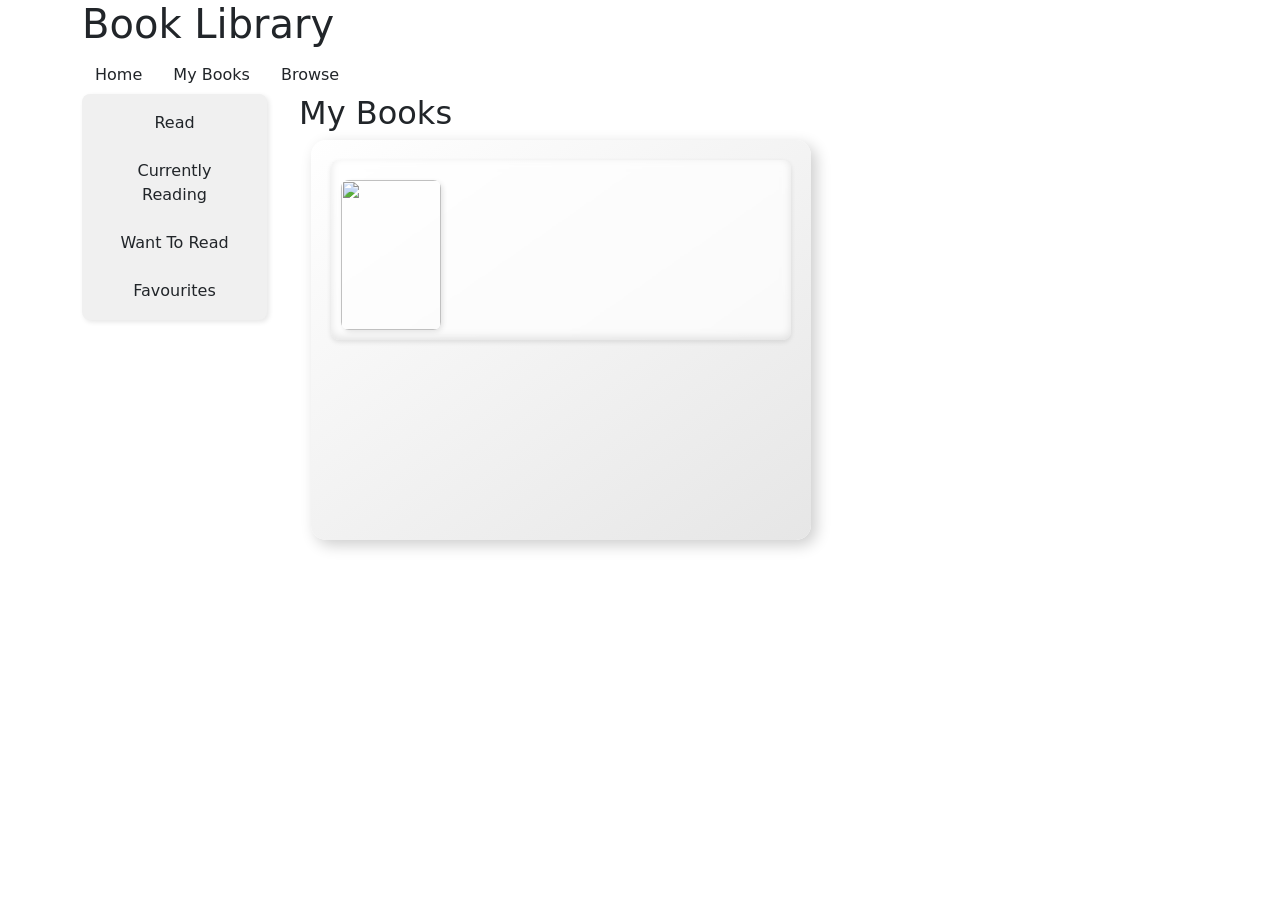
==== myBooks.html @ 58c9a1f9 "added card flipping animation to new releases card" ====
<!DOCTYPE html>
<html lang="en">
<head>
    <meta charset="UTF-8">
    <meta name="viewport" content="width=device-width, initial-scale=1.0">
    <title>My Books</title>
    <link rel="stylesheet" href="https://cdnjs.cloudflare.com/ajax/libs/bootstrap/5.3.3/css/bootstrap.min.css">
    <script src="https://cdnjs.cloudflare.com/ajax/libs/bootstrap/5.3.3/js/bootstrap.bundle.min.js" integrity="sha512-ykZ1QQr0Jy/4ZkvKuqWn4iF3lqPZyij9iRv6sGqLRdTPkY69YX6+7wvVGmsdBbiIfN/8OdsI7HABjvEok6ZopQ==" crossorigin="anonymous" referrerpolicy="no-referrer"></script>
    <link rel="stylesheet" href="https://cdnjs.cloudflare.com/ajax/libs/font-awesome/6.7.2/css/all.min.css" integrity="sha512-Evv84Mr4kqVGRNSgIGL/F/aIDqQb7xQ2vcrdIwxfjThSH8CSR7PBEakCr51Ck+w+/U6swU2Im1vVX0SVk9ABhg==" crossorigin="anonymous" referrerpolicy="no-referrer" />
    <link rel="stylesheet" href="./src/css/myBooks.css">
</head>
<body>
    <div class="container" id="header">
        <div class="row">
            <h1>Book Library</h1>
            <nav>
                <a href="./index.html" class="btn">Home</a>
                <a href="./myBooks.html" class="btn">My Books</a>
                <a href="./browse.html" class="btn">Browse</a>
            </nav>
        </div>
    </div>
    <div class="container" id="main-container">
        <div class="container" id="sidebar">
            <a href="" class="btn">Read</a>
            <a href="" class="btn">Currently Reading</a>
            <a href="" class="btn">Want To Read</a>
            <a href="" class="btn">Favourites</a>
        </div>
        <div class="container" id="my-books">
            <h2>My Books</h2>
            <div class="container-fluid" id="my-books-list">
               <div class="bookshelf">
                <div class="shelf">
                    <div class="book">
                        <img src="https://books.google.com/books/content?id=PrEkEQAAQBAJ&printsec=frontcover&img=1&zoom=1&edge=curl&source=gbs_api" class="book-image" alt="">
                    </div>
                </div>
               </div>
            </div>
        </div>
    </div>
    <div class="modal" id="book-data-modal">
        <h5 class="modal-title">
            Atlas and the traitor
        </h5>
        <div class="left">
            <img src="" alt="">
            <div class="progress-bar"></div>
        </div>
        <div class="right">
            <div class="subtitle"></div>
            <div class="author"></div>
            <div class="description"></div>
            <div class="category"></div>
        </div>
    </div>
</body>
<script src="./src/js/myBooks.js"></script>
</html>
---- src/css/myBooks.css ----
#sidebar {
    display: flex;
    flex-direction: column;
    gap: 10px;
    height: 100%;
    width: 20%;
    background-color: #f0f0f0;
    padding: 10px;
    border-radius: 8px;
    box-shadow: 2px 2px 5px rgba(0, 0, 0, 0.1);
}

#main-container {
    display: flex;
    gap: 20px;
}

.bookshelf {
    width: 60%;
    max-width: 500px;
    height: 400px;
    background: linear-gradient(145deg, #ffffff, #e6e6e6);
    border-radius: 15px;
    box-shadow: 5px 5px 15px rgba(0, 0, 0, 0.2), 
                -5px -5px 15px rgba(255, 255, 255, 0.5);
    padding: 20px;
    display: flex;
    flex-direction: column;
    justify-content: space-between;
}

.shelf {
    width: 100%;
    height: 180px;
    background: rgba(255, 255, 255, 0.7);
    border-radius: 8px;
    box-shadow: inset 0 -3px 8px rgba(0, 0, 0, 0.1),
                0 2px 5px rgba(0, 0, 0, 0.1);
    backdrop-filter: blur(5px);
    position: relative;
    display: flex;
    align-items: flex-end;
    padding: 10px;
    gap: 10px;
}

.book-image {
    width: 100px;
    height: 150px;
    object-fit: cover;
    border-radius: 8px;
    box-shadow: 2px 2px 5px rgba(0, 0, 0, 0.1);
    margin-bottom: 0;
}

.book-image:hover {
    cursor: pointer;
    margin-bottom: 10px;
    transition: 0.2s;
}
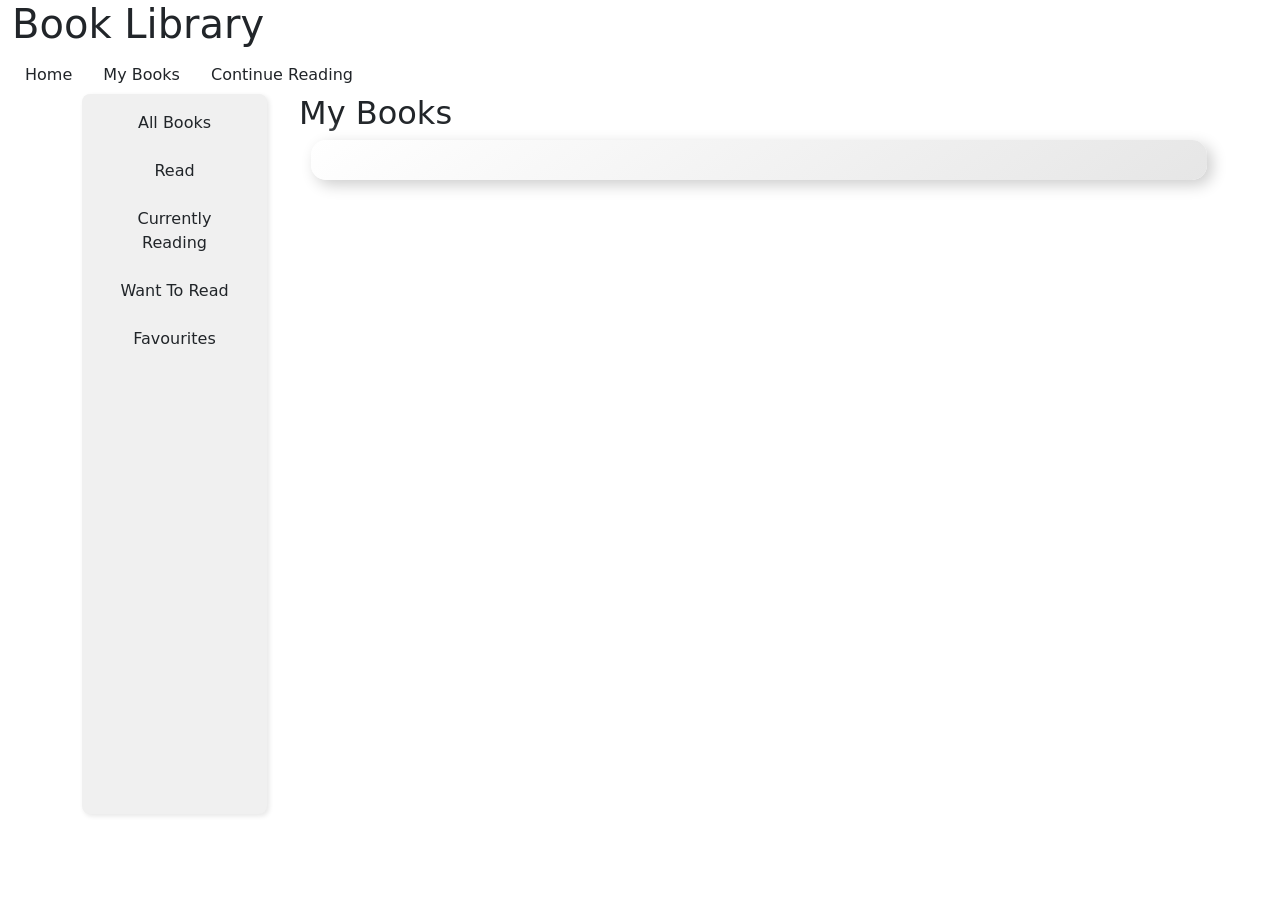
==== commit 44af86d7: "id system not working" ====
--- a/myBooks.html
+++ b/myBooks.html
@@ -10,51 +10,79 @@
     <link rel="stylesheet" href="./src/css/myBooks.css">
 </head>
 <body>
-    <div class="container" id="header">
+    <div class="container-fluid" id="header">
         <div class="row">
             <h1>Book Library</h1>
             <nav>
                 <a href="./index.html" class="btn">Home</a>
                 <a href="./myBooks.html" class="btn">My Books</a>
-                <a href="./browse.html" class="btn">Browse</a>
+                <a href="" class="btn">Continue Reading</a>
             </nav>
         </div>
     </div>
     <div class="container" id="main-container">
         <div class="container" id="sidebar">
+            <a href="" class="btn">All Books</a>
             <a href="" class="btn">Read</a>
             <a href="" class="btn">Currently Reading</a>
             <a href="" class="btn">Want To Read</a>
             <a href="" class="btn">Favourites</a>
         </div>
-        <div class="container" id="my-books">
+        <div class="container-fluid" id="my-books">
             <h2>My Books</h2>
             <div class="container-fluid" id="my-books-list">
                <div class="bookshelf">
-                <div class="shelf">
-                    <div class="book">
-                        <img src="https://books.google.com/books/content?id=PrEkEQAAQBAJ&printsec=frontcover&img=1&zoom=1&edge=curl&source=gbs_api" class="book-image" alt="">
-                    </div>
-                </div>
                </div>
             </div>
         </div>
     </div>
-    <div class="modal" id="book-data-modal">
-        <h5 class="modal-title">
-            Atlas and the traitor
-        </h5>
-        <div class="left">
-            <img src="" alt="">
-            <div class="progress-bar"></div>
+    <div id="book-modal">
+        <div id="book-data-modal">
+          <div class="id" style="display: none;"></div>
+          <button
+            type="button"
+            class="btn-close close"
+            data-bs-dismiss="modal"
+            aria-label="Close"
+          ></button>
+          <div style="display: flex; justify-content: center">
+            <div class="book-data-modal-header">
+              <h5 class="modal-title"></h5>
+            </div>
+          </div>
+          <div class="modal-body">
+            <div class="left">
+              <img src="" alt="" class="modal-book-image" />
+            </div>
+            <div class="right">
+              <div>
+                <h6>Author:</h6>
+                <div class="author"></div>
+              </div>
+              <div>
+                <h6>Category:</h6>
+                <div class="category"></div>
+              </div>
+              <div>
+                <h6>Description:</h6>
+                <div class="description"></div>
+              </div>
+              <div>
+                <h6>Publisher:</h6>
+                <div class="publisher"></div>
+              </div>
+              <div>
+                <h6>Published Date:</h6>
+                <div class="publishedDate"></div>
+              </div>
+            </div>
+          </div>
+          <div class="modal-footer">
+            <button type="button" class="btn remove-book">Remove Book</button>
+            <div class="progress"></div>
+          </div>
         </div>
-        <div class="right">
-            <div class="subtitle"></div>
-            <div class="author"></div>
-            <div class="description"></div>
-            <div class="category"></div>
-        </div>
-    </div>
+      </div>
 </body>
 <script src="./src/js/myBooks.js"></script>
 </html>
--- a/src/css/myBooks.css
+++ b/src/css/myBooks.css
@@ -13,12 +13,18 @@
 #main-container {
     display: flex;
     gap: 20px;
+    height: 80vh;
 }
 
+.container-fluid {
+    width: 100%;
+}
+
+
 .bookshelf {
-    width: 60%;
-    max-width: 500px;
-    height: 400px;
+    width: 70%;
+    max-height: 80%;
+    overflow-x: auto;
     background: linear-gradient(145deg, #ffffff, #e6e6e6);
     border-radius: 15px;
     box-shadow: 5px 5px 15px rgba(0, 0, 0, 0.2), 
@@ -26,7 +32,8 @@
     padding: 20px;
     display: flex;
     flex-direction: column;
-    justify-content: space-between;
+    gap:10px;
+    position: absolute;
 }
 
 .shelf {
@@ -39,11 +46,17 @@
     backdrop-filter: blur(5px);
     position: relative;
     display: flex;
+    flex-wrap: wrap;
     align-items: flex-end;
+    justify-content: space-evenly;
+    align-items: flex-start;
     padding: 10px;
     gap: 10px;
 }
 
+.book {
+    position: relative;
+}
 .book-image {
     width: 100px;
     height: 150px;
@@ -51,10 +64,113 @@
     border-radius: 8px;
     box-shadow: 2px 2px 5px rgba(0, 0, 0, 0.1);
     margin-bottom: 0;
+    display: block;
+    transition: opacity 0.3s ease-in-out;
 }
 
 .book-image:hover {
     cursor: pointer;
-    margin-bottom: 10px;
+    transform: translateY(-5px);
     transition: 0.2s;
+}
+
+.book-image:not(:hover) {
+    transition: 0.2s;
+}
+
+.title {
+    position: absolute;
+    bottom: 0;
+    left: 0;
+    width: 100%;
+    background: rgba(0, 0, 0, 0.7);
+    color: white;
+    text-align: center;
+    padding: 10px;
+    opacity: 0;
+    transition: opacity 0.3s ease-in-out;
+}
+
+.book:hover .title {
+    opacity: 1;
+}
+
+div::-webkit-scrollbar {
+    display: none;
+  }
+
+#book-modal {
+display: none;
+position: fixed;
+align-items: center;
+justify-content: center;
+z-index: 1;
+left: 0;
+top: 0;
+width: 100%;
+height: 100%;
+overflow: auto;
+background-color: rgba(0, 0, 0, 0.4);
+}
+
+#book-data-modal {
+display: block;
+position: relative;
+align-items: center;
+justify-content: center;
+z-index: 1;
+left: 0;
+top: 0;
+width: 80%;
+height: 80%;
+overflow: auto;
+background-color: white;
+border-radius: 10px;
+}
+
+.book-data-modal-header {
+display: flex;
+justify-content: space-between;
+align-items: center;
+padding: 10px;
+border-radius: 8px;
+}
+
+.close {
+top: 5px;
+right: 5px;
+position: absolute;
+color: #aaa;
+float: right;
+font-size: 28px;
+font-weight: bold;
+cursor: pointer;
+}
+
+.close:hover,
+.close:focus {
+color: black;
+text-decoration: none;
+cursor: pointer;
+}
+
+.modal-body {
+display: flex;
+gap: 10px;
+padding: 20px;;
+}
+
+.left {
+display: flex;
+flex-direction: column;
+gap: 10px;
+width: 25%;
+}
+
+.right {
+display: flex;
+flex-direction: column;
+gap: 10px;
+width: 75%;
+overflow-x: auto; 
 }
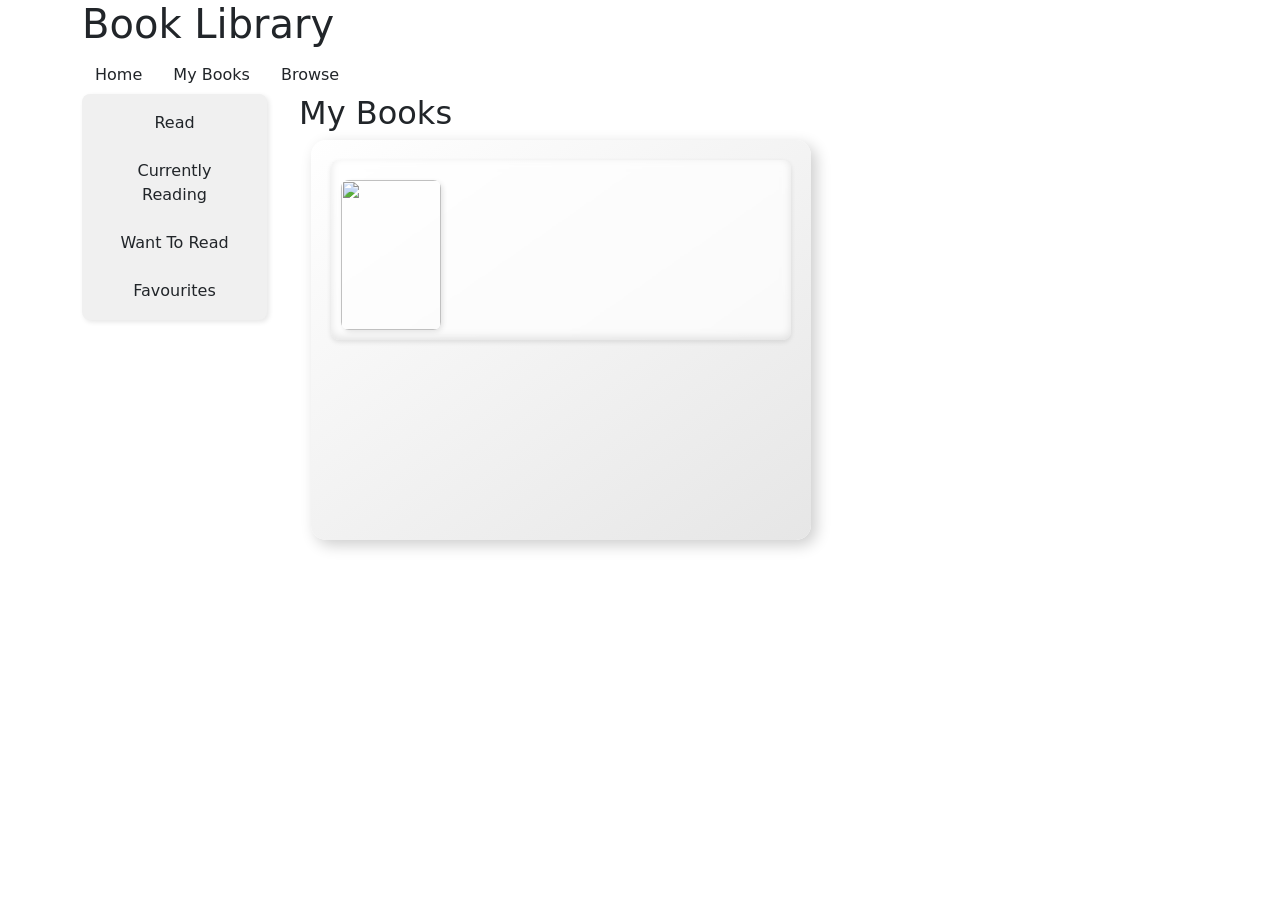
==== commit 0ccdf89e: "Revert "id system not working" This reverts commit 44af86d72f59901ff1a18ff6a3547e74efb26455." ====
--- a/myBooks.html
+++ b/myBooks.html
@@ -10,79 +10,51 @@
     <link rel="stylesheet" href="./src/css/myBooks.css">
 </head>
 <body>
-    <div class="container-fluid" id="header">
+    <div class="container" id="header">
         <div class="row">
             <h1>Book Library</h1>
             <nav>
                 <a href="./index.html" class="btn">Home</a>
                 <a href="./myBooks.html" class="btn">My Books</a>
-                <a href="" class="btn">Continue Reading</a>
+                <a href="./browse.html" class="btn">Browse</a>
             </nav>
         </div>
     </div>
     <div class="container" id="main-container">
         <div class="container" id="sidebar">
-            <a href="" class="btn">All Books</a>
             <a href="" class="btn">Read</a>
             <a href="" class="btn">Currently Reading</a>
             <a href="" class="btn">Want To Read</a>
             <a href="" class="btn">Favourites</a>
         </div>
-        <div class="container-fluid" id="my-books">
+        <div class="container" id="my-books">
             <h2>My Books</h2>
             <div class="container-fluid" id="my-books-list">
                <div class="bookshelf">
+                <div class="shelf">
+                    <div class="book">
+                        <img src="https://books.google.com/books/content?id=PrEkEQAAQBAJ&printsec=frontcover&img=1&zoom=1&edge=curl&source=gbs_api" class="book-image" alt="">
+                    </div>
+                </div>
                </div>
             </div>
         </div>
     </div>
-    <div id="book-modal">
-        <div id="book-data-modal">
-          <div class="id" style="display: none;"></div>
-          <button
-            type="button"
-            class="btn-close close"
-            data-bs-dismiss="modal"
-            aria-label="Close"
-          ></button>
-          <div style="display: flex; justify-content: center">
-            <div class="book-data-modal-header">
-              <h5 class="modal-title"></h5>
-            </div>
-          </div>
-          <div class="modal-body">
-            <div class="left">
-              <img src="" alt="" class="modal-book-image" />
-            </div>
-            <div class="right">
-              <div>
-                <h6>Author:</h6>
-                <div class="author"></div>
-              </div>
-              <div>
-                <h6>Category:</h6>
-                <div class="category"></div>
-              </div>
-              <div>
-                <h6>Description:</h6>
-                <div class="description"></div>
-              </div>
-              <div>
-                <h6>Publisher:</h6>
-                <div class="publisher"></div>
-              </div>
-              <div>
-                <h6>Published Date:</h6>
-                <div class="publishedDate"></div>
-              </div>
-            </div>
-          </div>
-          <div class="modal-footer">
-            <button type="button" class="btn remove-book">Remove Book</button>
-            <div class="progress"></div>
-          </div>
+    <div class="modal" id="book-data-modal">
+        <h5 class="modal-title">
+            Atlas and the traitor
+        </h5>
+        <div class="left">
+            <img src="" alt="">
+            <div class="progress-bar"></div>
         </div>
-      </div>
+        <div class="right">
+            <div class="subtitle"></div>
+            <div class="author"></div>
+            <div class="description"></div>
+            <div class="category"></div>
+        </div>
+    </div>
 </body>
 <script src="./src/js/myBooks.js"></script>
 </html>
--- a/src/css/myBooks.css
+++ b/src/css/myBooks.css
@@ -13,18 +13,12 @@
 #main-container {
     display: flex;
     gap: 20px;
-    height: 80vh;
 }
 
-.container-fluid {
-    width: 100%;
-}
-
-
 .bookshelf {
-    width: 70%;
-    max-height: 80%;
-    overflow-x: auto;
+    width: 60%;
+    max-width: 500px;
+    height: 400px;
     background: linear-gradient(145deg, #ffffff, #e6e6e6);
     border-radius: 15px;
     box-shadow: 5px 5px 15px rgba(0, 0, 0, 0.2), 
@@ -32,8 +26,7 @@
     padding: 20px;
     display: flex;
     flex-direction: column;
-    gap:10px;
-    position: absolute;
+    justify-content: space-between;
 }
 
 .shelf {
@@ -46,17 +39,11 @@
     backdrop-filter: blur(5px);
     position: relative;
     display: flex;
-    flex-wrap: wrap;
     align-items: flex-end;
-    justify-content: space-evenly;
-    align-items: flex-start;
     padding: 10px;
     gap: 10px;
 }
 
-.book {
-    position: relative;
-}
 .book-image {
     width: 100px;
     height: 150px;
@@ -64,113 +51,10 @@
     border-radius: 8px;
     box-shadow: 2px 2px 5px rgba(0, 0, 0, 0.1);
     margin-bottom: 0;
-    display: block;
-    transition: opacity 0.3s ease-in-out;
 }
 
 .book-image:hover {
     cursor: pointer;
-    transform: translateY(-5px);
+    margin-bottom: 10px;
     transition: 0.2s;
-}
-
-.book-image:not(:hover) {
-    transition: 0.2s;
-}
-
-.title {
-    position: absolute;
-    bottom: 0;
-    left: 0;
-    width: 100%;
-    background: rgba(0, 0, 0, 0.7);
-    color: white;
-    text-align: center;
-    padding: 10px;
-    opacity: 0;
-    transition: opacity 0.3s ease-in-out;
-}
-
-.book:hover .title {
-    opacity: 1;
-}
-
-div::-webkit-scrollbar {
-    display: none;
-  }
-
-#book-modal {
-display: none;
-position: fixed;
-align-items: center;
-justify-content: center;
-z-index: 1;
-left: 0;
-top: 0;
-width: 100%;
-height: 100%;
-overflow: auto;
-background-color: rgba(0, 0, 0, 0.4);
-}
-
-#book-data-modal {
-display: block;
-position: relative;
-align-items: center;
-justify-content: center;
-z-index: 1;
-left: 0;
-top: 0;
-width: 80%;
-height: 80%;
-overflow: auto;
-background-color: white;
-border-radius: 10px;
-}
-
-.book-data-modal-header {
-display: flex;
-justify-content: space-between;
-align-items: center;
-padding: 10px;
-border-radius: 8px;
-}
-
-.close {
-top: 5px;
-right: 5px;
-position: absolute;
-color: #aaa;
-float: right;
-font-size: 28px;
-font-weight: bold;
-cursor: pointer;
-}
-
-.close:hover,
-.close:focus {
-color: black;
-text-decoration: none;
-cursor: pointer;
-}
-
-.modal-body {
-display: flex;
-gap: 10px;
-padding: 20px;;
-}
-
-.left {
-display: flex;
-flex-direction: column;
-gap: 10px;
-width: 25%;
-}
-
-.right {
-display: flex;
-flex-direction: column;
-gap: 10px;
-width: 75%;
-overflow-x: auto; 
 }
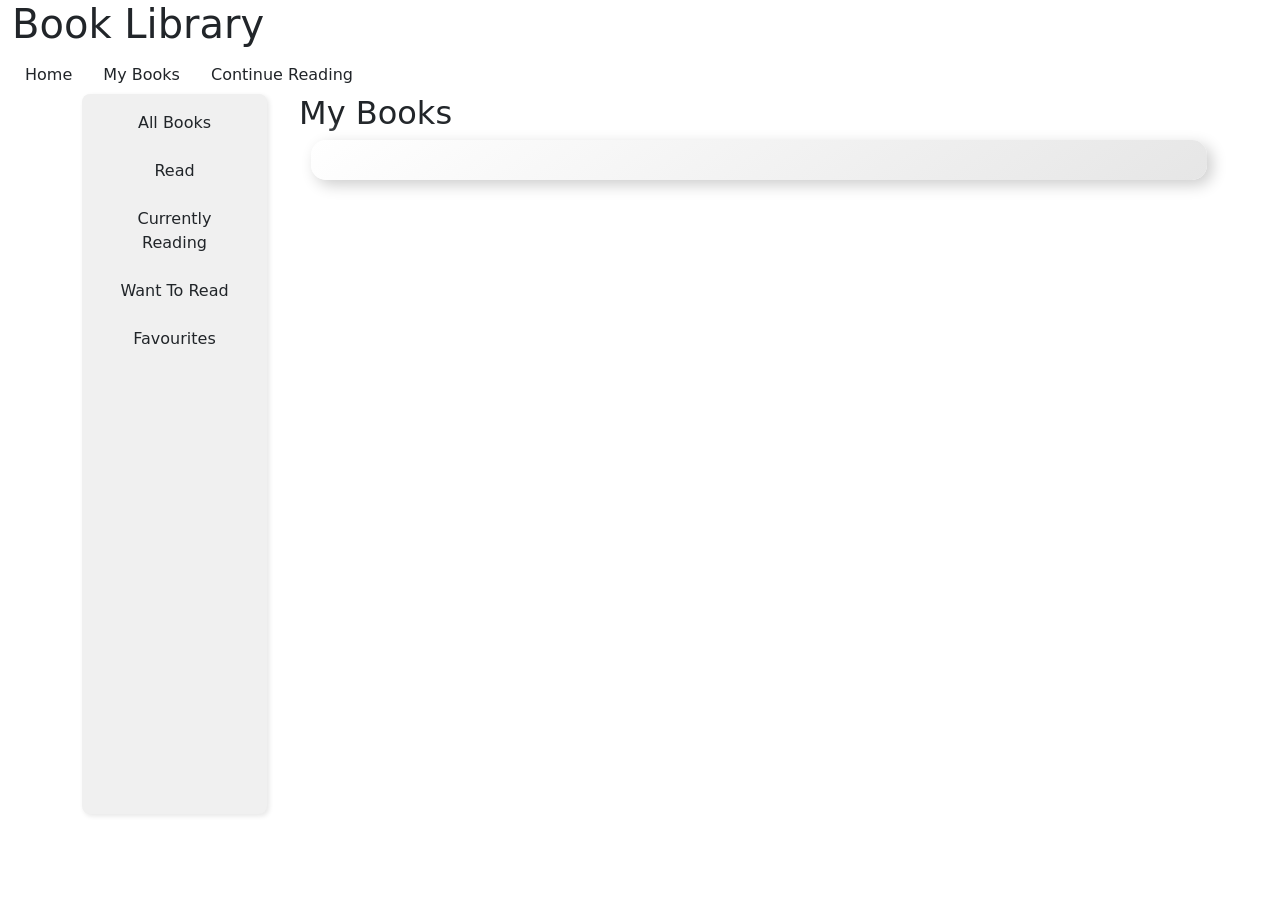
==== commit 12c99d31: "checkpoint" ====
--- a/myBooks.html
+++ b/myBooks.html
@@ -10,51 +10,79 @@
     <link rel="stylesheet" href="./src/css/myBooks.css">
 </head>
 <body>
-    <div class="container" id="header">
+    <div class="container-fluid" id="header">
         <div class="row">
             <h1>Book Library</h1>
             <nav>
                 <a href="./index.html" class="btn">Home</a>
                 <a href="./myBooks.html" class="btn">My Books</a>
-                <a href="./browse.html" class="btn">Browse</a>
+                <a href="" class="btn">Continue Reading</a>
             </nav>
         </div>
     </div>
     <div class="container" id="main-container">
         <div class="container" id="sidebar">
+            <a href="" class="btn">All Books</a>
             <a href="" class="btn">Read</a>
             <a href="" class="btn">Currently Reading</a>
             <a href="" class="btn">Want To Read</a>
             <a href="" class="btn">Favourites</a>
         </div>
-        <div class="container" id="my-books">
+        <div class="container-fluid" id="my-books">
             <h2>My Books</h2>
             <div class="container-fluid" id="my-books-list">
                <div class="bookshelf">
-                <div class="shelf">
-                    <div class="book">
-                        <img src="https://books.google.com/books/content?id=PrEkEQAAQBAJ&printsec=frontcover&img=1&zoom=1&edge=curl&source=gbs_api" class="book-image" alt="">
-                    </div>
-                </div>
                </div>
             </div>
         </div>
     </div>
-    <div class="modal" id="book-data-modal">
-        <h5 class="modal-title">
-            Atlas and the traitor
-        </h5>
-        <div class="left">
-            <img src="" alt="">
-            <div class="progress-bar"></div>
+    <div id="book-modal">
+        <div id="book-data-modal">
+          <div class="id" style="display: none;"></div>
+          <button
+            type="button"
+            class="btn-close close"
+            data-bs-dismiss="modal"
+            aria-label="Close"
+          ></button>
+          <div style="display: flex; justify-content: center">
+            <div class="book-data-modal-header">
+              <h5 class="modal-title"></h5>
+            </div>
+          </div>
+          <div class="modal-body">
+            <div class="left">
+              <img src="" alt="" class="modal-book-image" />
+            </div>
+            <div class="right">
+              <div>
+                <h6>Author:</h6>
+                <div class="author"></div>
+              </div>
+              <div>
+                <h6>Category:</h6>
+                <div class="category"></div>
+              </div>
+              <div>
+                <h6>Description:</h6>
+                <div class="description"></div>
+              </div>
+              <div>
+                <h6>Publisher:</h6>
+                <div class="publisher"></div>
+              </div>
+              <div>
+                <h6>Published Date:</h6>
+                <div class="publishedDate"></div>
+              </div>
+            </div>
+          </div>
+          <div class="modal-footer">
+            <button type="button" class="btn remove-book">Remove Book</button>
+            <div class="progress"></div>
+          </div>
         </div>
-        <div class="right">
-            <div class="subtitle"></div>
-            <div class="author"></div>
-            <div class="description"></div>
-            <div class="category"></div>
-        </div>
-    </div>
+      </div>
 </body>
 <script src="./src/js/myBooks.js"></script>
 </html>
--- a/src/css/myBooks.css
+++ b/src/css/myBooks.css
@@ -13,12 +13,18 @@
 #main-container {
     display: flex;
     gap: 20px;
+    height: 80vh;
 }
 
+.container-fluid {
+    width: 100%;
+}
+
+
 .bookshelf {
-    width: 60%;
-    max-width: 500px;
-    height: 400px;
+    width: 70%;
+    max-height: 80%;
+    overflow-x: auto;
     background: linear-gradient(145deg, #ffffff, #e6e6e6);
     border-radius: 15px;
     box-shadow: 5px 5px 15px rgba(0, 0, 0, 0.2), 
@@ -26,7 +32,8 @@
     padding: 20px;
     display: flex;
     flex-direction: column;
-    justify-content: space-between;
+    gap:10px;
+    position: absolute;
 }
 
 .shelf {
@@ -39,11 +46,17 @@
     backdrop-filter: blur(5px);
     position: relative;
     display: flex;
+    flex-wrap: wrap;
     align-items: flex-end;
+    justify-content: space-evenly;
+    align-items: flex-start;
     padding: 10px;
     gap: 10px;
 }
 
+.book {
+    position: relative;
+}
 .book-image {
     width: 100px;
     height: 150px;
@@ -51,10 +64,113 @@
     border-radius: 8px;
     box-shadow: 2px 2px 5px rgba(0, 0, 0, 0.1);
     margin-bottom: 0;
+    display: block;
+    transition: opacity 0.3s ease-in-out;
 }
 
 .book-image:hover {
     cursor: pointer;
-    margin-bottom: 10px;
+    transform: translateY(-5px);
     transition: 0.2s;
+}
+
+.book-image:not(:hover) {
+    transition: 0.2s;
+}
+
+.title {
+    position: absolute;
+    bottom: 0;
+    left: 0;
+    width: 100%;
+    background: rgba(0, 0, 0, 0.7);
+    color: white;
+    text-align: center;
+    padding: 10px;
+    opacity: 0;
+    transition: opacity 0.3s ease-in-out;
+}
+
+.book:hover .title {
+    opacity: 1;
+}
+
+div::-webkit-scrollbar {
+    display: none;
+  }
+
+#book-modal {
+display: none;
+position: fixed;
+align-items: center;
+justify-content: center;
+z-index: 1;
+left: 0;
+top: 0;
+width: 100%;
+height: 100%;
+overflow: auto;
+background-color: rgba(0, 0, 0, 0.4);
+}
+
+#book-data-modal {
+display: block;
+position: relative;
+align-items: center;
+justify-content: center;
+z-index: 1;
+left: 0;
+top: 0;
+width: 80%;
+height: 80%;
+overflow: auto;
+background-color: white;
+border-radius: 10px;
+}
+
+.book-data-modal-header {
+display: flex;
+justify-content: space-between;
+align-items: center;
+padding: 10px;
+border-radius: 8px;
+}
+
+.close {
+top: 5px;
+right: 5px;
+position: absolute;
+color: #aaa;
+float: right;
+font-size: 28px;
+font-weight: bold;
+cursor: pointer;
+}
+
+.close:hover,
+.close:focus {
+color: black;
+text-decoration: none;
+cursor: pointer;
+}
+
+.modal-body {
+display: flex;
+gap: 10px;
+padding: 20px;;
+}
+
+.left {
+display: flex;
+flex-direction: column;
+gap: 10px;
+width: 25%;
+}
+
+.right {
+display: flex;
+flex-direction: column;
+gap: 10px;
+width: 75%;
+overflow-x: auto; 
 }
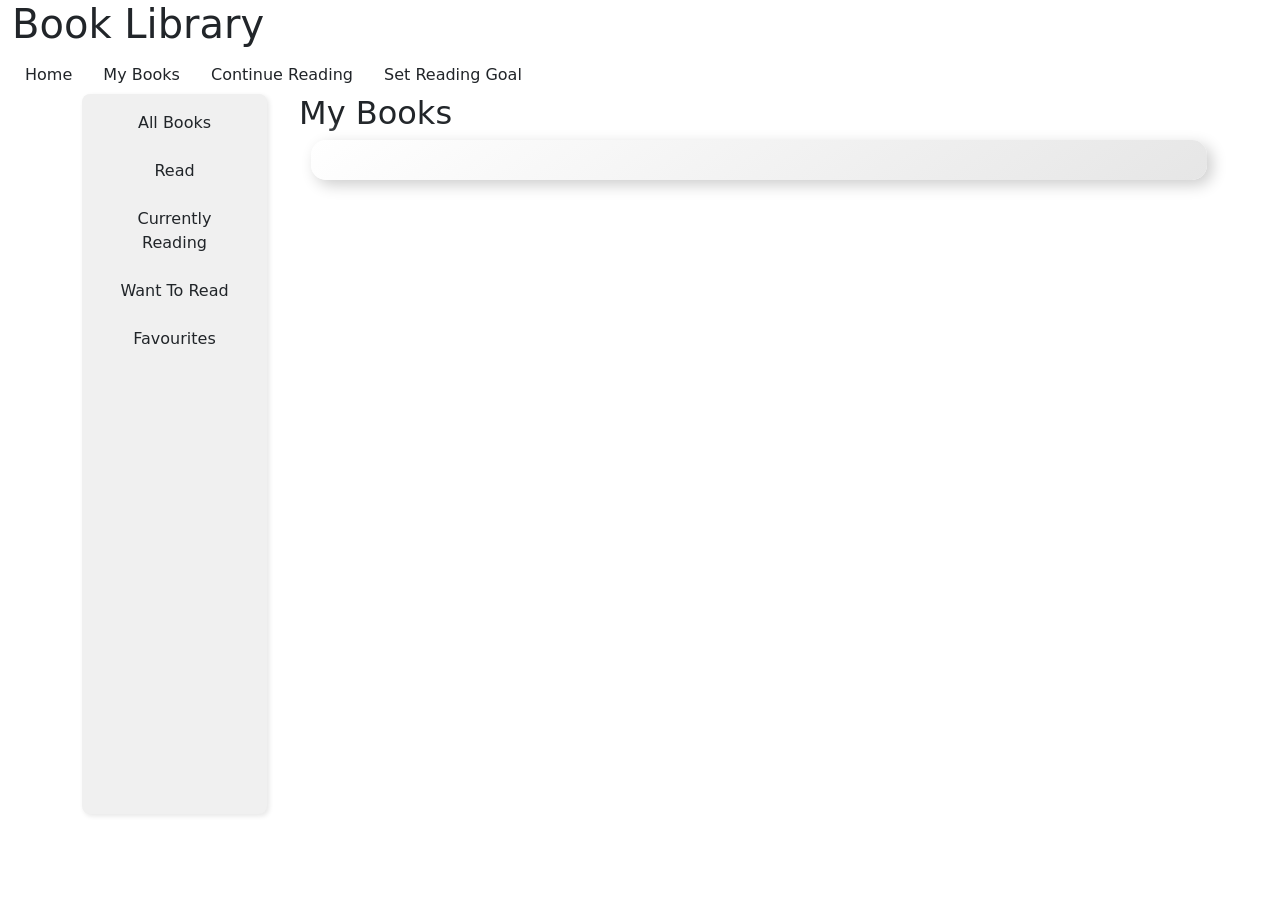
==== commit 4ec1c81f: "added reading goals and reading streak" ====
--- a/myBooks.html
+++ b/myBooks.html
@@ -1,88 +1,178 @@
 <!DOCTYPE html>
 <html lang="en">
-<head>
-    <meta charset="UTF-8">
-    <meta name="viewport" content="width=device-width, initial-scale=1.0">
+  <head>
+    <meta charset="UTF-8" />
+    <meta name="viewport" content="width=device-width, initial-scale=1.0" />
     <title>My Books</title>
-    <link rel="stylesheet" href="https://cdnjs.cloudflare.com/ajax/libs/bootstrap/5.3.3/css/bootstrap.min.css">
-    <script src="https://cdnjs.cloudflare.com/ajax/libs/bootstrap/5.3.3/js/bootstrap.bundle.min.js" integrity="sha512-ykZ1QQr0Jy/4ZkvKuqWn4iF3lqPZyij9iRv6sGqLRdTPkY69YX6+7wvVGmsdBbiIfN/8OdsI7HABjvEok6ZopQ==" crossorigin="anonymous" referrerpolicy="no-referrer"></script>
-    <link rel="stylesheet" href="https://cdnjs.cloudflare.com/ajax/libs/font-awesome/6.7.2/css/all.min.css" integrity="sha512-Evv84Mr4kqVGRNSgIGL/F/aIDqQb7xQ2vcrdIwxfjThSH8CSR7PBEakCr51Ck+w+/U6swU2Im1vVX0SVk9ABhg==" crossorigin="anonymous" referrerpolicy="no-referrer" />
-    <link rel="stylesheet" href="./src/css/myBooks.css">
-</head>
-<body>
+    <link
+      rel="stylesheet"
+      href="https://cdnjs.cloudflare.com/ajax/libs/bootstrap/5.3.3/css/bootstrap.min.css"
+    />
+    <script
+      src="https://cdnjs.cloudflare.com/ajax/libs/bootstrap/5.3.3/js/bootstrap.bundle.min.js"
+      integrity="sha512-ykZ1QQr0Jy/4ZkvKuqWn4iF3lqPZyij9iRv6sGqLRdTPkY69YX6+7wvVGmsdBbiIfN/8OdsI7HABjvEok6ZopQ=="
+      crossorigin="anonymous"
+      referrerpolicy="no-referrer"
+    ></script>
+    <link rel="stylesheet" href="./src/css/myBooks.css" />
+    <link
+      rel="stylesheet"
+      href="https://cdnjs.cloudflare.com/ajax/libs/font-awesome/6.7.2/css/all.min.css"
+      integrity="sha512-Evv84Mr4kqVGRNSgIGL/F/aIDqQb7xQ2vcrdIwxfjThSH8CSR7PBEakCr51Ck+w+/U6swU2Im1vVX0SVk9ABhg=="
+      crossorigin="anonymous"
+      referrerpolicy="no-referrer"
+    />
+  </head>
+  <body>
     <div class="container-fluid" id="header">
-        <div class="row">
-            <h1>Book Library</h1>
-            <nav>
-                <a href="./index.html" class="btn">Home</a>
-                <a href="./myBooks.html" class="btn">My Books</a>
-                <a href="" class="btn">Continue Reading</a>
-            </nav>
-        </div>
-    </div>
-    <div class="container" id="main-container">
-        <div class="container" id="sidebar">
-            <a href="" class="btn">All Books</a>
-            <a href="" class="btn">Read</a>
-            <a href="" class="btn">Currently Reading</a>
-            <a href="" class="btn">Want To Read</a>
-            <a href="" class="btn">Favourites</a>
-        </div>
-        <div class="container-fluid" id="my-books">
-            <h2>My Books</h2>
-            <div class="container-fluid" id="my-books-list">
-               <div class="bookshelf">
-               </div>
+      <div class="row">
+        <h1>Book Library</h1>
+        <nav>
+          <a href="./index.html" class="btn">Home</a>
+          <a href="./myBooks.html" class="btn">My Books</a>
+          <a href="" class="btn" id="continue-reading">Continue Reading</a>
+          <a href="" class="btn" id="set-goals">Set Reading Goal</a>
+          <div id="set-reading-goal-modal">
+            <button
+              type="button"
+              class="btn-close close close-reading-goal-modal"
+              data-bs-dismiss="modal"
+              aria-label="Close"
+            ></button>
+            <div style="display: flex; justify-content: center">
+              <div class="reading-goal-modal-header">
+                <h5 class="modal-title">Set Reading Goal</h5>
+              </div>
             </div>
-        </div>
-    </div>
-    <div id="book-modal">
-        <div id="book-data-modal">
-          <div class="id" style="display: none;"></div>
-          <button
-            type="button"
-            class="btn-close close"
-            data-bs-dismiss="modal"
-            aria-label="Close"
-          ></button>
-          <div style="display: flex; justify-content: center">
-            <div class="book-data-modal-header">
-              <h5 class="modal-title"></h5>
-            </div>
-          </div>
-          <div class="modal-body">
-            <div class="left">
-              <img src="" alt="" class="modal-book-image" />
-            </div>
-            <div class="right">
-              <div>
-                <h6>Author:</h6>
-                <div class="author"></div>
+            <div class="modal-body">
+              <div class="ui-input-container">
+                <input
+                  required=""
+                  placeholder="Pages..."
+                  class="ui-input"
+                  type="number"
+                  id="reading-goal"
+                />
               </div>
-              <div>
-                <h6>Category:</h6>
-                <div class="category"></div>
+              <div class="select-time-period">
+                <input
+                  type="radio"
+                  id="daily"
+                  name="time-period"
+                  value="daily"
+                />
+                <label for="daily">Daily</label>
+                <input
+                  type="radio"
+                  id="weekly"
+                  name="time-period"
+                  value="weekly"
+                />
+                <label for="weekly">Weekly</label>
+                <input
+                  type="radio"
+                  id="monthly"
+                  name="time-period"
+                  value="monthly"
+                />
+                <label for="monthly">Monthly</label>
               </div>
-              <div>
-                <h6>Description:</h6>
-                <div class="description"></div>
-              </div>
-              <div>
-                <h6>Publisher:</h6>
-                <div class="publisher"></div>
-              </div>
-              <div>
-                <h6>Published Date:</h6>
-                <div class="publishedDate"></div>
+              <div class="modal-footer">
+                <button type="button" class="btn btn-primary save-reading-goal">
+                  Save
+                </button>
               </div>
             </div>
           </div>
-          <div class="modal-footer">
-            <button type="button" class="btn remove-book">Remove Book</button>
-            <div class="progress"></div>
+        </nav>
+      </div>
+    </div>
+    <div class="container" id="main-container">
+      <div class="container" id="sidebar">
+        <a href="" class="btn">All Books</a>
+        <a href="" class="btn">Read</a>
+        <a href="" class="btn">Currently Reading</a>
+        <a href="" class="btn">Want To Read</a>
+        <a href="" class="btn">Favourites</a>
+      </div>
+      <div class="container-fluid" id="my-books">
+        <h2>My Books</h2>
+        <div class="container-fluid" id="my-books-list">
+          <div class="bookshelf"></div>
+        </div>
+      </div>
+    </div>
+    <div id="book-modal">
+      <div id="book-data-modal">
+        <div class="id" style="display: none"></div>
+        <button
+          type="button"
+          class="btn-close close-book-data-modal close"
+          data-bs-dismiss="modal"
+          aria-label="Close"
+        ></button>
+        <div style="display: flex; justify-content: center">
+          <div class="book-data-modal-header">
+            <h5 class="modal-title"></h5>
           </div>
         </div>
+        <div class="modal-body">
+          <div class="left">
+            <img src="" alt="" class="modal-book-image" />
+            <div class="progress">
+              <div
+                class="progress-bar"
+                role="progressbar"
+                aria-valuenow="0"
+                aria-valuemin="0"
+                aria-valuemax="100"
+              ></div>
+            </div>
+          </div>
+          <div class="right">
+            <div>
+              <h6>Author:</h6>
+              <div class="author"></div>
+            </div>
+            <div>
+              <h6>Category:</h6>
+              <div class="category"></div>
+            </div>
+            <div>
+              <h6>Description:</h6>
+              <div class="description"></div>
+            </div>
+            <div>
+              <h6>Publisher:</h6>
+              <div class="publisher"></div>
+            </div>
+            <div>
+              <h6>Published Date:</h6>
+              <div class="publishedDate"></div>
+            </div>
+          </div>
+        </div>
+        <div class="modal-footer">
+          <div class="update-progress">
+            <i class="fa-solid fa-plus" style="font-size: larger"></i>
+            <div class="show-progress"></div>
+          </div>
+          <button class="button remove-book">
+            <svg viewBox="0 0 448 512" class="svgIcon">
+              <path
+                d="M135.2 17.7L128 32H32C14.3 32 0 46.3 0 64S14.3 96 32 96H416c17.7 0 32-14.3 32-32s-14.3-32-32-32H320l-7.2-14.3C307.4 6.8 296.3 0 284.2 0H163.8c-12.1 0-23.2 6.8-28.6 17.7zM416 128H32L53.2 467c1.6 25.3 22.6 45 47.9 45H346.9c25.3 0 46.3-19.7 47.9-45L416 128z"
+              ></path>
+            </svg>
+          </button>
+        </div>
       </div>
-</body>
-<script src="./src/js/myBooks.js"></script>
-</html>+    </div>
+    <div id="error-popup">
+      <div class="popup-inner">
+        <div class="error-message"></div>
+      </div>
+      <div id="error-timer"></div>
+    </div>
+  </body>
+  <script src="./src/js/myBooks.js"></script>
+</html>
--- a/src/css/myBooks.css
+++ b/src/css/myBooks.css
@@ -20,6 +20,61 @@
     width: 100%;
 }
 
+.button {
+    width: 50px;
+    height: 50px;
+    border-radius: 50%;
+    background-color: rgb(20, 20, 20);
+    border: none;
+    font-weight: 600;
+    display: flex;
+    align-items: center;
+    justify-content: center;
+    box-shadow: 0px 0px 20px rgba(0, 0, 0, 0.164);
+    cursor: pointer;
+    transition-duration: .3s;
+    overflow: hidden;
+    position: relative;
+  }
+  
+  .svgIcon {
+    width: 12px;
+    transition-duration: .3s;
+  }
+  
+  .svgIcon path {
+    fill: white;
+  }
+  
+  .button:hover {
+    width: 140px;
+    border-radius: 50px;
+    transition-duration: .3s;
+    background-color: rgb(255, 69, 69);
+    align-items: center;
+  }
+  
+  .button:hover .svgIcon {
+    width: 50px;
+    transition-duration: .3s;
+    transform: translateY(60%);
+  }
+  
+  .button::before {
+    position: absolute;
+    top: -20px;
+    content: "Delete";
+    color: white;
+    transition-duration: .3s;
+    font-size: 2px;
+  }
+  
+  .button:hover::before {
+    font-size: 13px;
+    opacity: 1;
+    transform: translateY(30px);
+    transition-duration: .3s;
+  }
 
 .bookshelf {
     width: 70%;
@@ -157,7 +212,8 @@
 .modal-body {
 display: flex;
 gap: 10px;
-padding: 20px;;
+padding: 20px;
+height: fit-content;
 }
 
 .left {
@@ -173,4 +229,72 @@
 gap: 10px;
 width: 75%;
 overflow-x: auto; 
+}
+
+.progress {
+width: 100%;
+height: 10px;
+background-color: #f0f0f0;
+border-radius: 5px;
+}
+
+.modal-footer {
+display: flex;
+justify-content: space-between;
+align-items: center;
+padding: 10px;
+border-radius: 8px;
+}
+
+#set-reading-goal-modal {
+    display: none;
+    position: fixed;
+    align-items: center;
+    justify-content: center;
+    z-index: 1;
+    overflow: auto;
+    background-color: white;
+    border-radius: 10px;
+    box-shadow: 2px 2px 5px rgba(0, 0, 0, 0.1);
+}
+
+#error-popup {
+    display: block;
+    position: fixed;
+    height:100px;
+    background-color: red !important;
+    color: white;
+    border-radius: 8px;
+    box-shadow: 2px 2px 5px rgba(0, 0, 0, 0.1);
+    top: 10px;
+    right: -100%;
+    z-index: 1;
+    display: flex;
+    flex-direction: column;
+    justify-content: center;
+    align-items: center;
+    transition: right 0.5s ease-in-out;
+}
+
+.popup-inner {
+    display: flex;
+    flex-direction: column;
+    gap: 10px;
+    padding: 10px;
+}
+
+#error-timer {
+  position: absolute;
+  height: 10px;
+  background-color: purple;
+  width: 100%;
+  border-bottom-right-radius: 8px;
+  border-bottom-left-radius: 8px;
+  bottom: 0;
+  left: 0;
+  transition: width 5.1s linear;
+}
+
+.no-transition {
+    transition: none !important;
 }
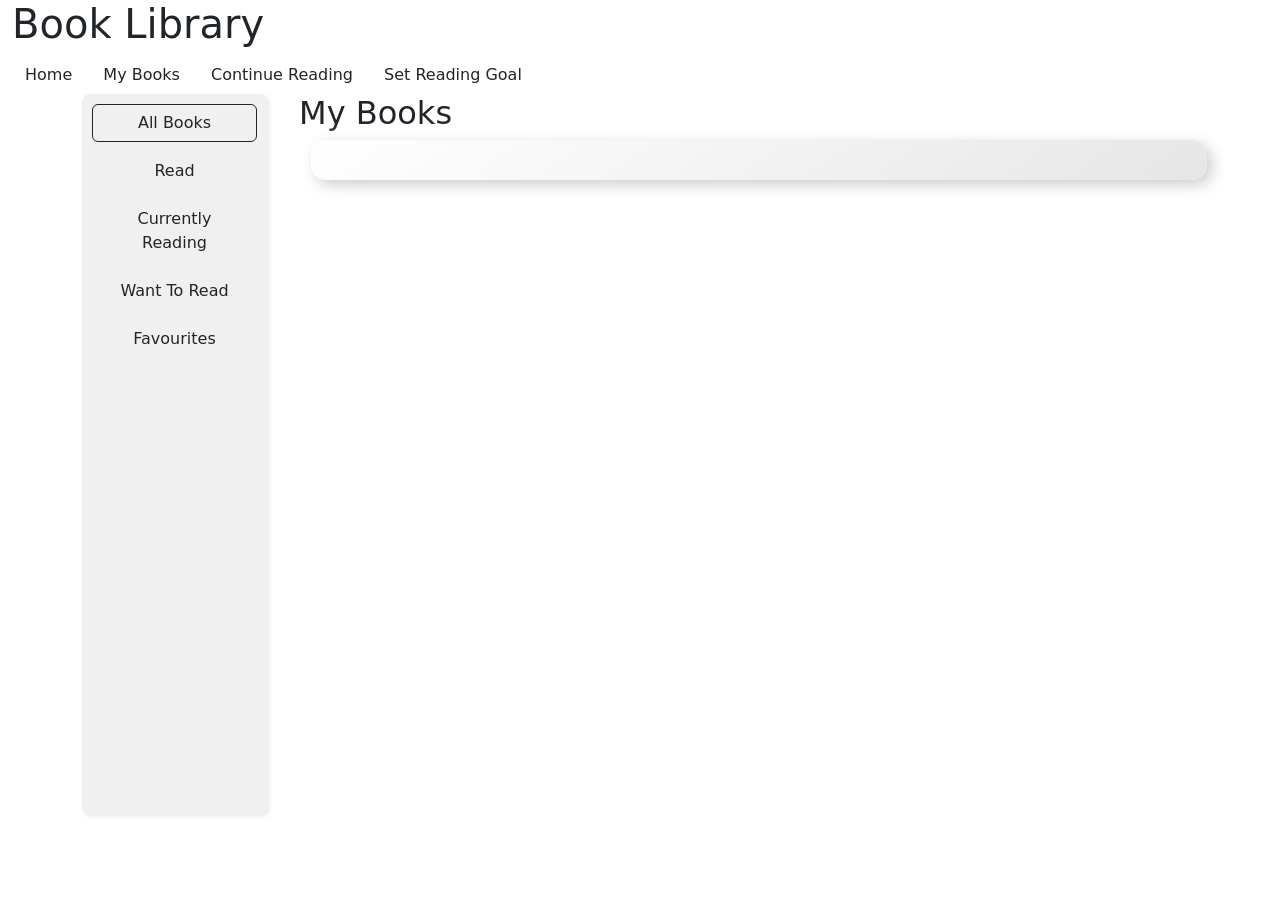
==== commit 83c28508: "added filtering feature and reccommended books section" ====
--- a/myBooks.html
+++ b/myBooks.html
@@ -78,9 +78,12 @@
                 <label for="monthly">Monthly</label>
               </div>
               <div class="modal-footer">
-                <button type="button" class="btn btn-primary save-reading-goal">
+                <button type="button" class="btn save-reading-goal">
                   Save
                 </button>
+                <button type="button" class="btn remove-reading-goal">
+                  Remove Goal
+              </button>
               </div>
             </div>
           </div>
@@ -89,11 +92,11 @@
     </div>
     <div class="container" id="main-container">
       <div class="container" id="sidebar">
-        <a href="" class="btn">All Books</a>
-        <a href="" class="btn">Read</a>
-        <a href="" class="btn">Currently Reading</a>
-        <a href="" class="btn">Want To Read</a>
-        <a href="" class="btn">Favourites</a>
+        <button href="" class="btn filter all active">All Books</button>
+        <button href="" class="btn filter read">Read</button>
+        <button href="" class="btn filter currently-reading">Currently Reading</button>
+        <button href="" class="btn filter want-to-read">Want To Read</button>
+        <button href="" class="btn favourites">Favourites</button>
       </div>
       <div class="container-fluid" id="my-books">
         <h2>My Books</h2>
@@ -128,6 +131,15 @@
                 aria-valuemax="100"
               ></div>
             </div>
+            <div class="update-progress">
+              <i class="fa-solid fa-plus" style="font-size: larger; cursor: pointer"></i>
+            </div>
+            <div style="display: flex; justify-content: space-between;">
+              <div class="show-progress"></div>
+              <div class="">
+                <i class="fa-regular fa-heart toggle-favourite" style="font-size: 50px;; cursor: pointer; color: red"></i>
+              </div>
+            </div>
           </div>
           <div class="right">
             <div>
@@ -152,11 +164,7 @@
             </div>
           </div>
         </div>
-        <div class="modal-footer">
-          <div class="update-progress">
-            <i class="fa-solid fa-plus" style="font-size: larger"></i>
-            <div class="show-progress"></div>
-          </div>
+        <div class="modal-footer" style="justify-content: center;">
           <button class="button remove-book">
             <svg viewBox="0 0 448 512" class="svgIcon">
               <path
--- a/src/css/myBooks.css
+++ b/src/css/myBooks.css
@@ -297,4 +297,4 @@
 
 .no-transition {
     transition: none !important;
-}+}
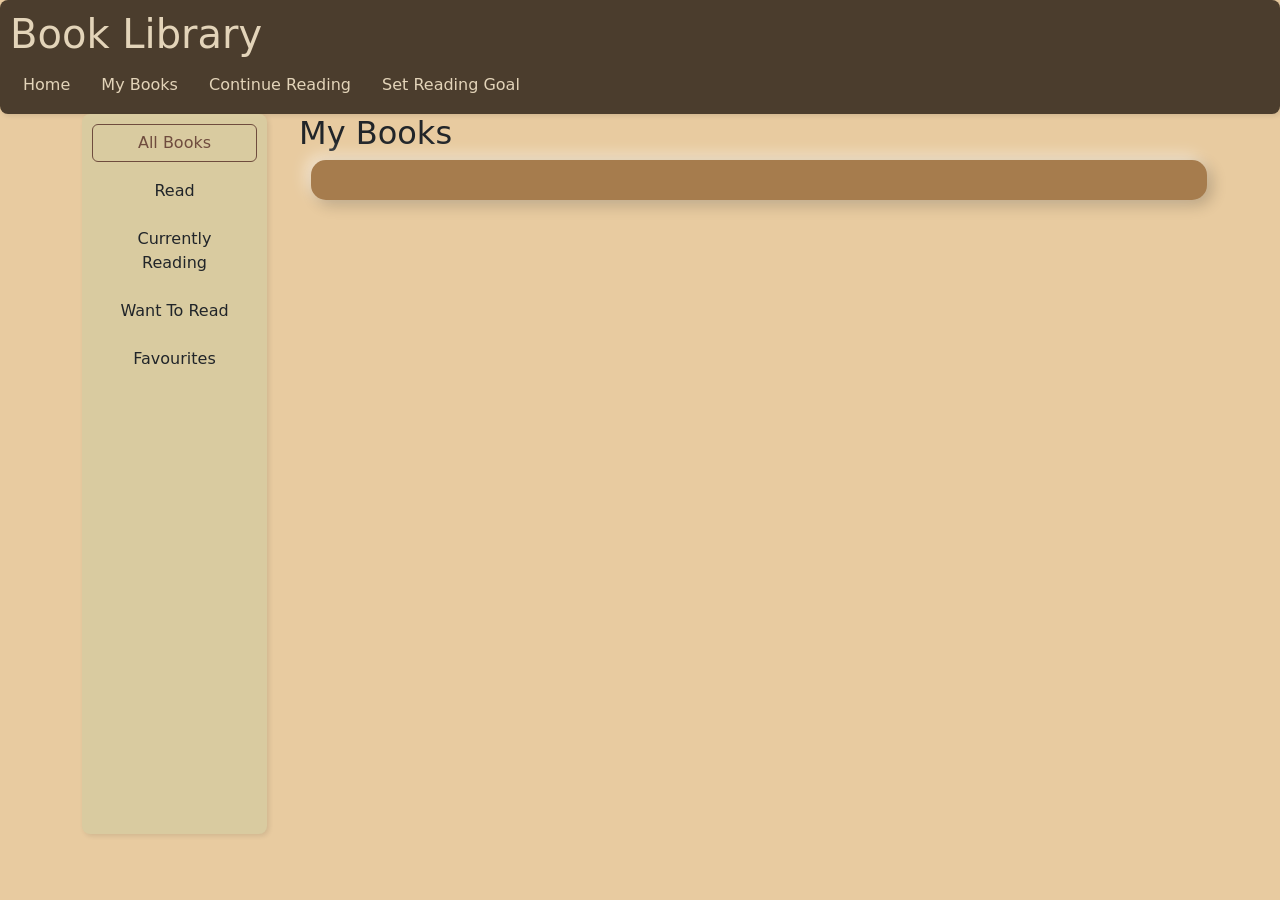
==== commit 74e533cd: "added css" ====
--- a/myBooks.html
+++ b/myBooks.html
@@ -54,36 +54,38 @@
                   id="reading-goal"
                 />
               </div>
-              <div class="select-time-period">
-                <input
-                  type="radio"
-                  id="daily"
-                  name="time-period"
-                  value="daily"
-                />
-                <label for="daily">Daily</label>
-                <input
-                  type="radio"
-                  id="weekly"
-                  name="time-period"
-                  value="weekly"
-                />
-                <label for="weekly">Weekly</label>
-                <input
-                  type="radio"
-                  id="monthly"
-                  name="time-period"
-                  value="monthly"
-                />
-                <label for="monthly">Monthly</label>
-              </div>
-              <div class="modal-footer">
-                <button type="button" class="btn save-reading-goal">
-                  Save
+              <div>
+                <div class="select-time-period">
+                  <input
+                    type="radio"
+                    id="daily"
+                    name="time-period"
+                    value="daily"
+                  />
+                  <label for="daily">Daily</label>
+                  <input
+                    type="radio"
+                    id="weekly"
+                    name="time-period"
+                    value="weekly"
+                  />
+                  <label for="weekly">Weekly</label>
+                  <input
+                    type="radio"
+                    id="monthly"
+                    name="time-period"
+                    value="monthly"
+                  />
+                  <label for="monthly">Monthly</label>
+                </div>
+                <div class="modal-footer">
+                  <button type="button" class="btn save-reading-goal">
+                    Save
+                  </button>
+                  <button type="button" class="btn remove-reading-goal">
+                    Remove Goal
                 </button>
-                <button type="button" class="btn remove-reading-goal">
-                  Remove Goal
-              </button>
+                </div>
               </div>
             </div>
           </div>
--- a/src/css/myBooks.css
+++ b/src/css/myBooks.css
@@ -1,10 +1,30 @@
+body {
+  background-color: #e8cba0;
+}
+
+#header {
+  display: flex;
+  justify-content: space-between;
+  align-items: center;
+  padding: 10px;
+  border-radius: 8px;
+  box-shadow: 2px 2px 5px rgba(0, 0, 0, 0.1);
+  background-color: #4B3D2D;
+  color: #E3D4B9;
+}
+
+nav .btn {
+  color: #E3D4B9;
+}
+
 #sidebar {
     display: flex;
     flex-direction: column;
     gap: 10px;
     height: 100%;
     width: 20%;
-    background-color: #f0f0f0;
+    background-color: #d9cba0;
+    color: #6f4c3e;
     padding: 10px;
     border-radius: 8px;
     box-shadow: 2px 2px 5px rgba(0, 0, 0, 0.1);
@@ -80,7 +100,7 @@
     width: 70%;
     max-height: 80%;
     overflow-x: auto;
-    background: linear-gradient(145deg, #ffffff, #e6e6e6);
+    background: #a67c4d;
     border-radius: 15px;
     box-shadow: 5px 5px 15px rgba(0, 0, 0, 0.2), 
                 -5px -5px 15px rgba(255, 255, 255, 0.5);
@@ -94,7 +114,7 @@
 .shelf {
     width: 100%;
     height: 180px;
-    background: rgba(255, 255, 255, 0.7);
+    background: #6f4c3e;
     border-radius: 8px;
     box-shadow: inset 0 -3px 8px rgba(0, 0, 0, 0.1),
                 0 2px 5px rgba(0, 0, 0, 0.1);
@@ -253,7 +273,7 @@
     justify-content: center;
     z-index: 1;
     overflow: auto;
-    background-color: white;
+    background-color: #6f4c3e;
     border-radius: 10px;
     box-shadow: 2px 2px 5px rgba(0, 0, 0, 0.1);
 }
@@ -298,3 +318,8 @@
 .no-transition {
     transition: none !important;
 }
+
+.select-time-period {
+    display: flex;
+    gap: 10px;
+}
